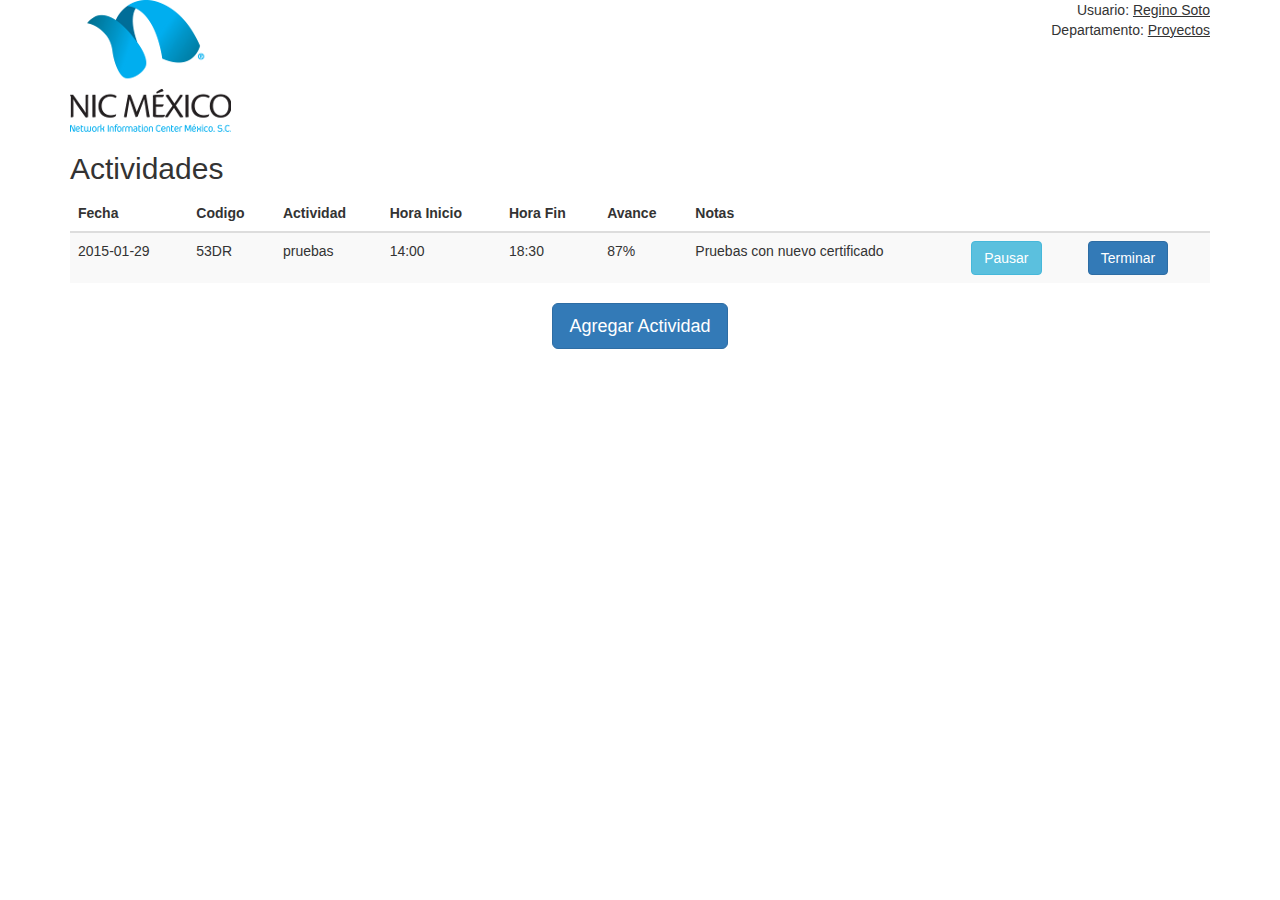
==== index.html @ aec31a05 "commit carpetas_1" ====
<!doctype html>
<html>
<head>
  <meta charset="utf-8">
  <title>PDS</title>
  <meta name="description" content="Sistema de registro de actividades para empleados de NIC Mexico.">
  <meta name="author" content="Christian Cuevas / Enrique Cavazos">

  <!-- SlidesJS Required (if responsive): Sets the page width to the device width. -->
  <meta name="viewport" content="width=device-width">
  <!-- End SlidesJS Required -->

  <!-- links a plugins -->
  <link rel="stylesheet" href="css/bootstrap.min.css">
  <link rel="stylesheet" href="css/pds.css">
  <link rel="stylesheet" href="css/font-awesome.min.css">
  <script src="js/bootstrap-modal.js"></script>
  <script src="js/jquery-1.11.2.min.js"></script>
  <script src="js/index.js"></script>
  <style>
  </style>
  
</head>
<body>
	<div class="container">
		<div class="row">
			<div class="col-md-3">
				<img src="img/nic.png">
			</div>
			<div class="col-md-9">
				<p class="text-right"> 
					Usuario: <u>Regino Soto</u></br>
					Departamento: <u>Proyectos </u></br>
				</p>
			</div>
		</div>
		<div class="row">
			<div class="col-md-12">
				<h2> Actividades </h2>
				<table class="table table-hover table-striped">
					<thead>
						<tr>
							<th>Fecha</th>
							<th>Codigo</th>
							<th>Actividad</th>
							<th>Hora Inicio</th>
							<th>Hora Fin</th>
							<th>Avance</th>
							<th>Notas</th>
							<th></th>
							<th></th>
						</tr>
					<thead>
					<tbody class="tbody-act">
						<tr>
							<td>2015-01-29</td>
							<td>53DR</td>
							<td>pruebas</td>
							<td>14:00</td>
							<td>18:30</td>
							<td>87%</td>
							<td>Pruebas con nuevo certificado</td>
							<td><button type="button" class="btn btn-info">Pausar</button></td>
							<td><button type="button" class="btn btn-primary">Terminar</button></td>
						</tr>
						<tr class="tr-act">
							<td id="fechaAct-1"></td>
							<td id="codeAct-1"></td>
							<td id="tipoAct-1"></td>
							<td id="horaInAct-1"></td>
							<td id="horaFinAct-1"></td>
							<td id="avance-1"></td>
							<td id="nota-1"></td>
							<td id="pausar-1"><button type="button" class="btn btn-info">Pausar</button></td>
							<td id="terminar-1"><button id="btn-terminar-1"type="button" class="btn btn-primary" onclick="advance();">Terminar</button></td>

						</tr>
						
						
					</tbody>
				</table>
				<p class="text-center">
					<button type="button" class="btn btn-primary btn-lg" data-toggle="modal" href="#agregarActividad" >Agregar Actividad</button>
				</p>
			</div>
		</div>
		<div class="modal fade" id="agregarActividad">
			<div class="modal-dialog" >
				<div class="modal-content">
					<div class="modal-header">
						<button type="button" class="close" data-dismiss="modal" aria-label="Close"><span aria-hidden="true">&times;</span></button>
						<h4 class="modal-title">Actividades</h4>
					</div>
					<div class="modal-body">
						<table class="table table-striped table-hover" id="tblGrid">
							<thead id="tblHead">
								<tr>
									<th>Actividad</th>
									<th>Tipo</th>
									<th>Unidad de Negocio</th>
								</tr>
							</thead>
							<tbody>
								<tr id="tr-1" >
									<td id="planAct-1">Reportes Extranet</td>
									<td>Desasrrollo</td>
									<td>Certipass</td>
								</tr>
								<tr id="tr-2">
									<td id="planAct-2">Junta de Equipo</td>
									<td>Junta</td>
									<td>Azenta</td>
								</tr>
								<tr id="tr-3">
									<td id="planAct-3">Cancelación Pruebas</td>
									<td>Pruebas</td>
									<td>Certipass</td>
								</tr>
							</tbody>
						</table>
						<form>
							<div class="form-group">
								<label for="recipient-name" class="control-label">Actividad No Planeada:</label>
								<input type="text" class="form-control" id="recipient-name">
							</div>
						</form>
					</div>
					<div class="modal-footer">
						<button type="button" class="btn btn-default" data-dismiss="modal">Cancelar</button>
						<button id="addActButton" type="button" class="btn btn-primary">Agregar</button>
					</div>
				</div>
			</div>
		</div>
		<div class="modal fade" id="nuevaActividad">
			<div class="modal-dialog" >
				<div class="modal-content">
					<div class="modal-header">
						<button type="button" class="close" data-dismiss="modal" aria-label="Close"><span aria-hidden="true">&times;</span></button>
						<h4 class="modal-title">Nueva Actividad</h4>
					</div>
					<div class="modal-body">
						<form>
							<div class="form-horizontal">
								<div class="form-group">
									<label for="nuevaCodigo" class="col-sm-2 control-label">Codigo</label>
									<div class="col-sm-10">
										<input type="text" class="form-control" id="nuevaCodigo" placeholder="Codigo">
									</div>
								</div>
								<div class="form-group">
									<label for="nuevaActividad" class="col-sm-2 control-label">Actividad</label>
									<div class="col-sm-10">
										<input type="text" class="form-control" id="nuevaActividad" placeholder="Actividad">
									</div>
								</div>
								<div class="form-group">
									<label for="nuevaTipo" class="col-sm-2 control-label">Tipo:</label>
									<div class="col-sm-10">
										<select class="form-control" id="nuevaTipo">
											<option>Desarrollo</option>
											<option>Juntas</option>
											<option>Capacitacion</option>
											<option>Analisis</option>
											<option>#N/A</option>
										</select>
									</div>
								</div>
								<div class="form-group">
									<label for="nuevaUnidadNegocio" class="col-sm-2 control-label">Unidad Negocio:</label>
									<div class="col-sm-10">
										<select class="form-control" id="nuevaUnidadNegocio">
											<option>Certipass</option>
											<option>Nic Mx</option>
											<option>Azenta</option>
											<option>#N/A</option>
										</select>
									</div>
								</div>
								<div class="form-group">
									<label for="nuevaDificultad" class="col-sm-2 control-label">Dificultad:</label>
									<div class="col-sm-10">
										<select class="form-control" id="nuevaDificultad">
											<option>Facil</option>
											<option>Media</option>
											<option>Dificil</option>
											<option>#N/A</option>
										</select>
									</div>
								</div>
								<div class="form-group">
									<label for="nuevaHorasPlaneadas" class="col-sm-2 control-label">Horas Planeadas</label>
									<div class="col-sm-10">
										<input type="text" class="form-control" id="nuevaHorasPlaneadas" placeholder="Horas Planeadas">
									</div>
								</div>
							</div>
						</form>
					</div>
					<div class="modal-footer">
						<button type="button" class="btn btn-default" data-dismiss="modal">Cancelar</button>
						<button type="button" class="btn btn-primary">Agregar</button>
					</div>
				</div>
			</div>
		</div>
	</div>
	<script src="js/bootstrap.min.js"></script>
</body>
</html>
---- css/pds.css ----
ul{
 width:250px;
}

#menu{
float:left;
}

.charts{
float:right;
}

.form-signin
{
    max-width: 330px;
    padding: 15px;
    margin: 0 auto;
}
.form-signin .form-signin-heading, .form-signin .checkbox
{
    margin-bottom: 10px;
}
.form-signin .checkbox
{
    font-weight: normal;
}
.form-signin .form-control
{
    position: relative;
    font-size: 16px;
    height: auto;
    padding: 10px;
    -webkit-box-sizing: border-box;
    -moz-box-sizing: border-box;
    box-sizing: border-box;
}
.form-signin .form-control:focus
{
    z-index: 2;
}
.form-signin input[type="text"]
{
    margin-bottom: -1px;
    border-bottom-left-radius: 0;
    border-bottom-right-radius: 0;
}
.form-signin input[type="password"]
{
    margin-bottom: 10px;
    border-top-left-radius: 0;
    border-top-right-radius: 0;
}
.account-wall
{
    margin-top: 20px;
    padding: 40px 0px 20px 0px;
    background-color: #f7f7f7;
    -moz-box-shadow: 0px 2px 2px rgba(0, 0, 0, 0.3);
    -webkit-box-shadow: 0px 2px 2px rgba(0, 0, 0, 0.3);
    box-shadow: 0px 2px 2px rgba(0, 0, 0, 0.3);
}
.login-title
{
    color: #555;
    font-size: 18px;
    font-weight: 400;
    display: block;
}
.profile-img
{
    width: 96px;
    height: 96px;
    margin: 0 auto 10px;
    display: block;
   
}

.new-account
{
    display: block;
    margin-top: 10px;
}

tr.clicked {
      background-color: #abc !important;
}
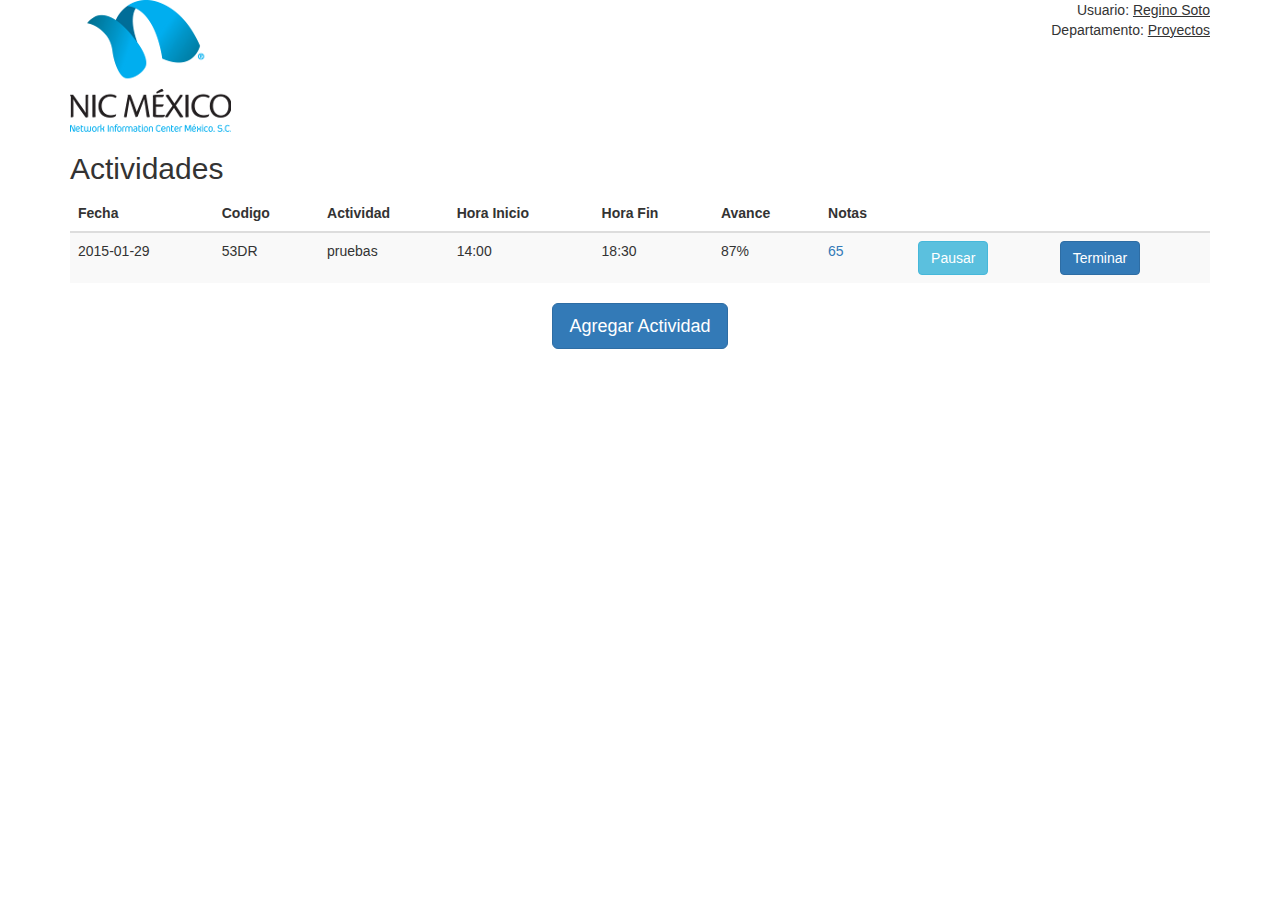
==== commit 7a8933bd: "Cambios nic" ====
--- a/index.html
+++ b/index.html
@@ -16,6 +16,7 @@
   <link rel="stylesheet" href="css/font-awesome.min.css">
   <script src="js/bootstrap-modal.js"></script>
   <script src="js/jquery-1.11.2.min.js"></script>
+  <script src="js/bootstrap-editable.js"></script>
   <script src="js/index.js"></script>
   <style>
   </style>
@@ -59,7 +60,7 @@
 							<td>14:00</td>
 							<td>18:30</td>
 							<td>87%</td>
-							<td>Pruebas con nuevo certificado</td>
+							<td><a href="#" id="weight" data-type="text" data-toggle="popover" title="Popover title" data-content="And here's some amazing content. It's very engaging. Right?" class="editable">65</a></td>
 							<td><button type="button" class="btn btn-info">Pausar</button></td>
 							<td><button type="button" class="btn btn-primary">Terminar</button></td>
 						</tr>
@@ -71,8 +72,8 @@
 							<td id="horaFinAct-1"></td>
 							<td id="avance-1"></td>
 							<td id="nota-1"></td>
-							<td id="pausar-1"><button type="button" class="btn btn-info">Pausar</button></td>
-							<td id="terminar-1"><button id="btn-terminar-1"type="button" class="btn btn-primary" onclick="advance();">Terminar</button></td>
+							<td id="pausar-1"><button class="btn btn-info">Pausar</button></td>
+							<td id="terminar-1"><button id="btn-terminar-1" class="btn btn-primary">Terminar</button></td>
 
 						</tr>
 						
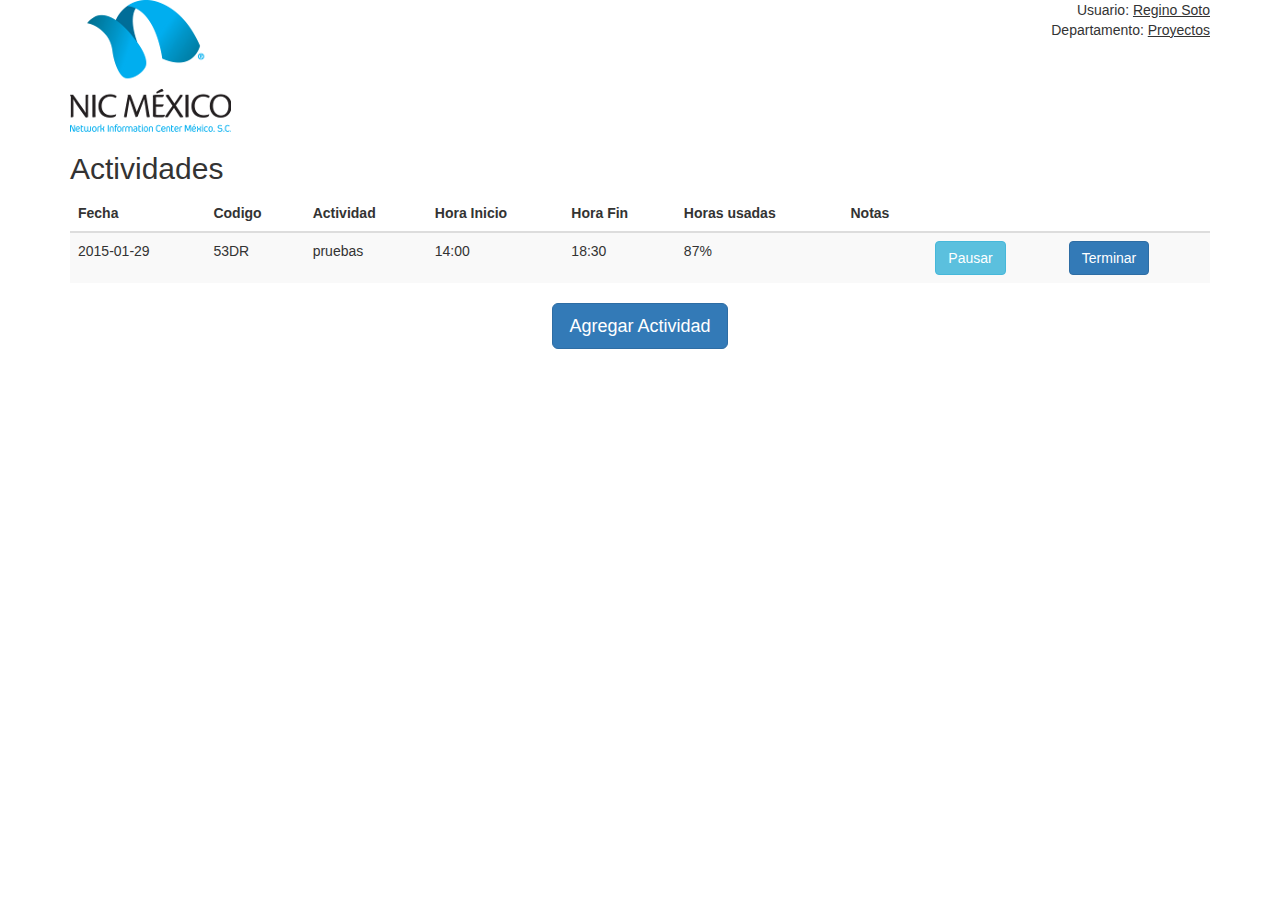
==== commit 8d736caf: "Se cambio avance por horas usadas" ====
--- a/index.html
+++ b/index.html
@@ -13,6 +13,7 @@
   <!-- links a plugins -->
   <link rel="stylesheet" href="css/bootstrap.min.css">
   <link rel="stylesheet" href="css/pds.css">
+  <link rel="stylesheet" href="css/bootstrap-editable.css">
   <link rel="stylesheet" href="css/font-awesome.min.css">
   <script src="js/bootstrap-modal.js"></script>
   <script src="js/jquery-1.11.2.min.js"></script>
@@ -46,7 +47,7 @@
 							<th>Actividad</th>
 							<th>Hora Inicio</th>
 							<th>Hora Fin</th>
-							<th>Avance</th>
+							<th>Horas usadas</th>
 							<th>Notas</th>
 							<th></th>
 							<th></th>
@@ -60,7 +61,7 @@
 							<td>14:00</td>
 							<td>18:30</td>
 							<td>87%</td>
-							<td><a href="#" id="weight" data-type="text" data-toggle="popover" title="Popover title" data-content="And here's some amazing content. It's very engaging. Right?" class="editable">65</a></td>
+							<td><a href="#" id="note-451" data-type="text" data-pk="1" data-title="Enter username" class="editable editable-click editable-open" title=""></a></td>
 							<td><button type="button" class="btn btn-info">Pausar</button></td>
 							<td><button type="button" class="btn btn-primary">Terminar</button></td>
 						</tr>
@@ -71,7 +72,7 @@
 							<td id="horaInAct-1"></td>
 							<td id="horaFinAct-1"></td>
 							<td id="avance-1"></td>
-							<td id="nota-1"></td>
+							<td id="nota-1" maxlength="20"><a href="#"   id="note-1" data-type="text" data-pk="1" data-title="Enter username" class="editable editable-click editable-open" title=" "></a></td>
 							<td id="pausar-1"><button class="btn btn-info">Pausar</button></td>
 							<td id="terminar-1"><button id="btn-terminar-1" class="btn btn-primary">Terminar</button></td>
 
@@ -96,26 +97,38 @@
 						<table class="table table-striped table-hover" id="tblGrid">
 							<thead id="tblHead">
 								<tr>
+									<th>C&oacute;digo</th>
 									<th>Actividad</th>
 									<th>Tipo</th>
 									<th>Unidad de Negocio</th>
+									<th>Dificultad</th>
+									<th>Horas Planeadas</th>
 								</tr>
 							</thead>
 							<tbody>
 								<tr id="tr-1" >
+									<td id="codAct-1">CQ-R</td>
 									<td id="planAct-1">Reportes Extranet</td>
 									<td>Desasrrollo</td>
 									<td>Certipass</td>
+									<td>media</td>
+									<td>6</td>
 								</tr>
 								<tr id="tr-2">
+									<td id="codAct-2">CQ-R2</td>
 									<td id="planAct-2">Junta de Equipo</td>
 									<td>Junta</td>
 									<td>Azenta</td>
+									<td>media</td>
+									<td>5:20</td>
 								</tr>
 								<tr id="tr-3">
+									<td id="codAct-3">CQ-R3</td>
 									<td id="planAct-3">Cancelación Pruebas</td>
 									<td>Pruebas</td>
 									<td>Certipass</td>
+									<td>media</td>
+									<td>4</td>
 								</tr>
 							</tbody>
 						</table>
@@ -133,78 +146,7 @@
 				</div>
 			</div>
 		</div>
-		<div class="modal fade" id="nuevaActividad">
-			<div class="modal-dialog" >
-				<div class="modal-content">
-					<div class="modal-header">
-						<button type="button" class="close" data-dismiss="modal" aria-label="Close"><span aria-hidden="true">&times;</span></button>
-						<h4 class="modal-title">Nueva Actividad</h4>
-					</div>
-					<div class="modal-body">
-						<form>
-							<div class="form-horizontal">
-								<div class="form-group">
-									<label for="nuevaCodigo" class="col-sm-2 control-label">Codigo</label>
-									<div class="col-sm-10">
-										<input type="text" class="form-control" id="nuevaCodigo" placeholder="Codigo">
-									</div>
-								</div>
-								<div class="form-group">
-									<label for="nuevaActividad" class="col-sm-2 control-label">Actividad</label>
-									<div class="col-sm-10">
-										<input type="text" class="form-control" id="nuevaActividad" placeholder="Actividad">
-									</div>
-								</div>
-								<div class="form-group">
-									<label for="nuevaTipo" class="col-sm-2 control-label">Tipo:</label>
-									<div class="col-sm-10">
-										<select class="form-control" id="nuevaTipo">
-											<option>Desarrollo</option>
-											<option>Juntas</option>
-											<option>Capacitacion</option>
-											<option>Analisis</option>
-											<option>#N/A</option>
-										</select>
-									</div>
-								</div>
-								<div class="form-group">
-									<label for="nuevaUnidadNegocio" class="col-sm-2 control-label">Unidad Negocio:</label>
-									<div class="col-sm-10">
-										<select class="form-control" id="nuevaUnidadNegocio">
-											<option>Certipass</option>
-											<option>Nic Mx</option>
-											<option>Azenta</option>
-											<option>#N/A</option>
-										</select>
-									</div>
-								</div>
-								<div class="form-group">
-									<label for="nuevaDificultad" class="col-sm-2 control-label">Dificultad:</label>
-									<div class="col-sm-10">
-										<select class="form-control" id="nuevaDificultad">
-											<option>Facil</option>
-											<option>Media</option>
-											<option>Dificil</option>
-											<option>#N/A</option>
-										</select>
-									</div>
-								</div>
-								<div class="form-group">
-									<label for="nuevaHorasPlaneadas" class="col-sm-2 control-label">Horas Planeadas</label>
-									<div class="col-sm-10">
-										<input type="text" class="form-control" id="nuevaHorasPlaneadas" placeholder="Horas Planeadas">
-									</div>
-								</div>
-							</div>
-						</form>
-					</div>
-					<div class="modal-footer">
-						<button type="button" class="btn btn-default" data-dismiss="modal">Cancelar</button>
-						<button type="button" class="btn btn-primary">Agregar</button>
-					</div>
-				</div>
-			</div>
-		</div>
+		
 	</div>
 	<script src="js/bootstrap.min.js"></script>
 </body>
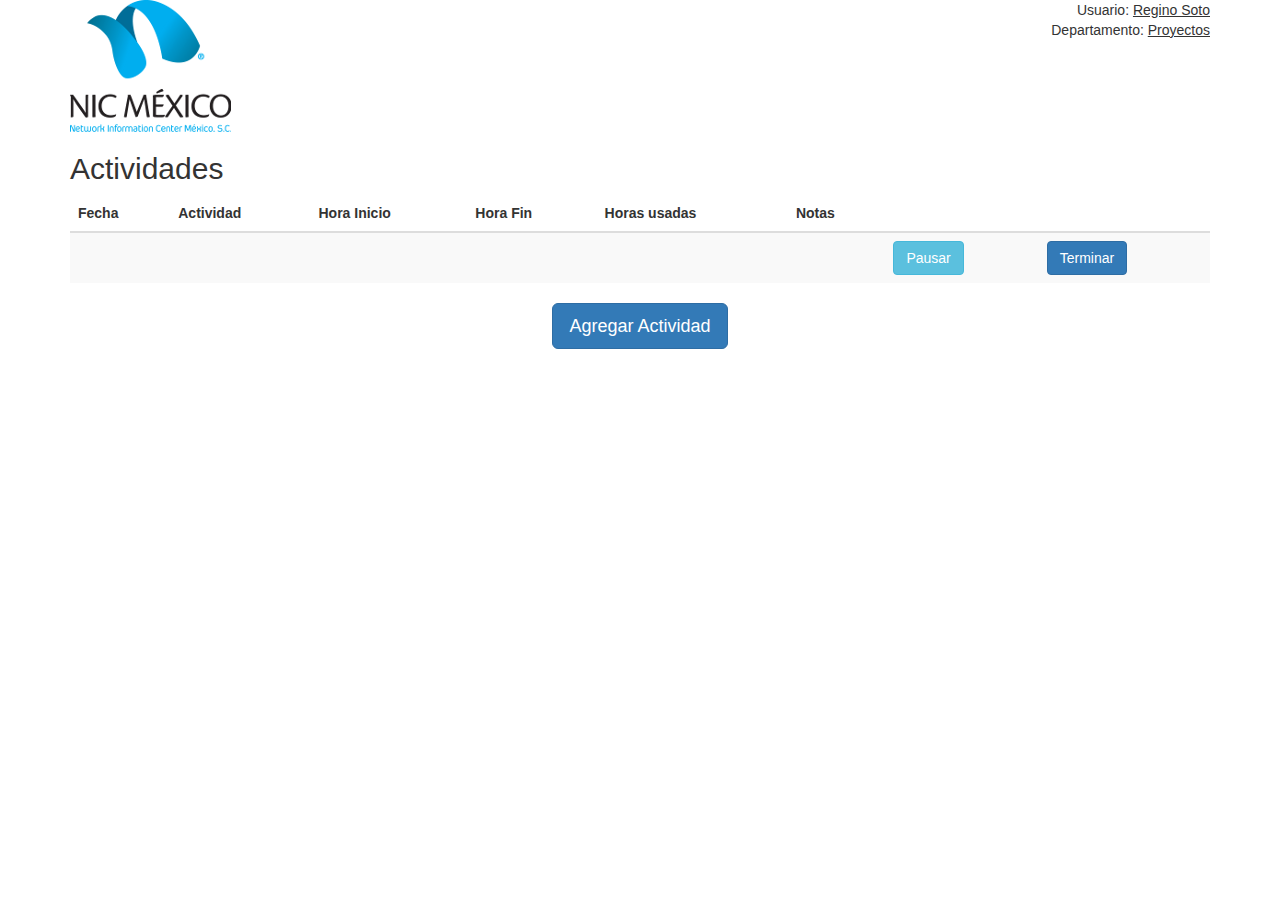
==== commit 0bc6d072: "cambios de id" ====
--- a/index.html
+++ b/index.html
@@ -43,7 +43,6 @@
 					<thead>
 						<tr>
 							<th>Fecha</th>
-							<th>Codigo</th>
 							<th>Actividad</th>
 							<th>Hora Inicio</th>
 							<th>Hora Fin</th>
@@ -54,25 +53,14 @@
 						</tr>
 					<thead>
 					<tbody class="tbody-act">
-						<tr>
-							<td>2015-01-29</td>
-							<td>53DR</td>
-							<td>pruebas</td>
-							<td>14:00</td>
-							<td>18:30</td>
-							<td>87%</td>
-							<td><a href="#" id="note-451" data-type="text" data-pk="1" data-title="Enter username" class="editable editable-click editable-open" title=""></a></td>
-							<td><button type="button" class="btn btn-info">Pausar</button></td>
-							<td><button type="button" class="btn btn-primary">Terminar</button></td>
-						</tr>
+						
 						<tr class="tr-act">
 							<td id="fechaAct-1"></td>
-							<td id="codeAct-1"></td>
 							<td id="tipoAct-1"></td>
 							<td id="horaInAct-1"></td>
 							<td id="horaFinAct-1"></td>
 							<td id="avance-1"></td>
-							<td id="nota-1" maxlength="20"><a href="#"   id="note-1" data-type="text" data-pk="1" data-title="Enter username" class="editable editable-click editable-open" title=" "></a></td>
+							<td id="nota-1" ><a href="#"   id="note-1" data-type="text" data-pk="1" data-title="Enter username" class="editable editable-click editable-open" title=" "></a></td>
 							<td id="pausar-1"><button class="btn btn-info">Pausar</button></td>
 							<td id="terminar-1"><button id="btn-terminar-1" class="btn btn-primary">Terminar</button></td>
 
@@ -82,7 +70,7 @@
 					</tbody>
 				</table>
 				<p class="text-center">
-					<button type="button" class="btn btn-primary btn-lg" data-toggle="modal" href="#agregarActividad" >Agregar Actividad</button>
+					<button id="addActIndModal" type="button" class="btn btn-primary btn-lg" data-toggle="modal" href="#agregarActividad" >Agregar Actividad</button>
 				</p>
 			</div>
 		</div>
@@ -97,7 +85,6 @@
 						<table class="table table-striped table-hover" id="tblGrid">
 							<thead id="tblHead">
 								<tr>
-									<th>C&oacute;digo</th>
 									<th>Actividad</th>
 									<th>Tipo</th>
 									<th>Unidad de Negocio</th>
@@ -105,17 +92,15 @@
 									<th>Horas Planeadas</th>
 								</tr>
 							</thead>
-							<tbody>
-								<tr id="tr-1" >
-									<td id="codAct-1">CQ-R</td>
-									<td id="planAct-1">Reportes Extranet</td>
-									<td>Desasrrollo</td>
-									<td>Certipass</td>
-									<td>media</td>
-									<td>6</td>
+							<tbody class="tbody-ActPlan">
+								<tr id="tr-ActPlan">
+									<td id="planInAct-1"></td>
+									<td id="planInTipo-1"></td>
+									<td id="planInUni-1"></td>
+									<td id="planInDif-1"></td>
+									<td id="planInHoras-1"></td>
 								</tr>
 								<tr id="tr-2">
-									<td id="codAct-2">CQ-R2</td>
 									<td id="planAct-2">Junta de Equipo</td>
 									<td>Junta</td>
 									<td>Azenta</td>
@@ -123,7 +108,6 @@
 									<td>5:20</td>
 								</tr>
 								<tr id="tr-3">
-									<td id="codAct-3">CQ-R3</td>
 									<td id="planAct-3">Cancelación Pruebas</td>
 									<td>Pruebas</td>
 									<td>Certipass</td>
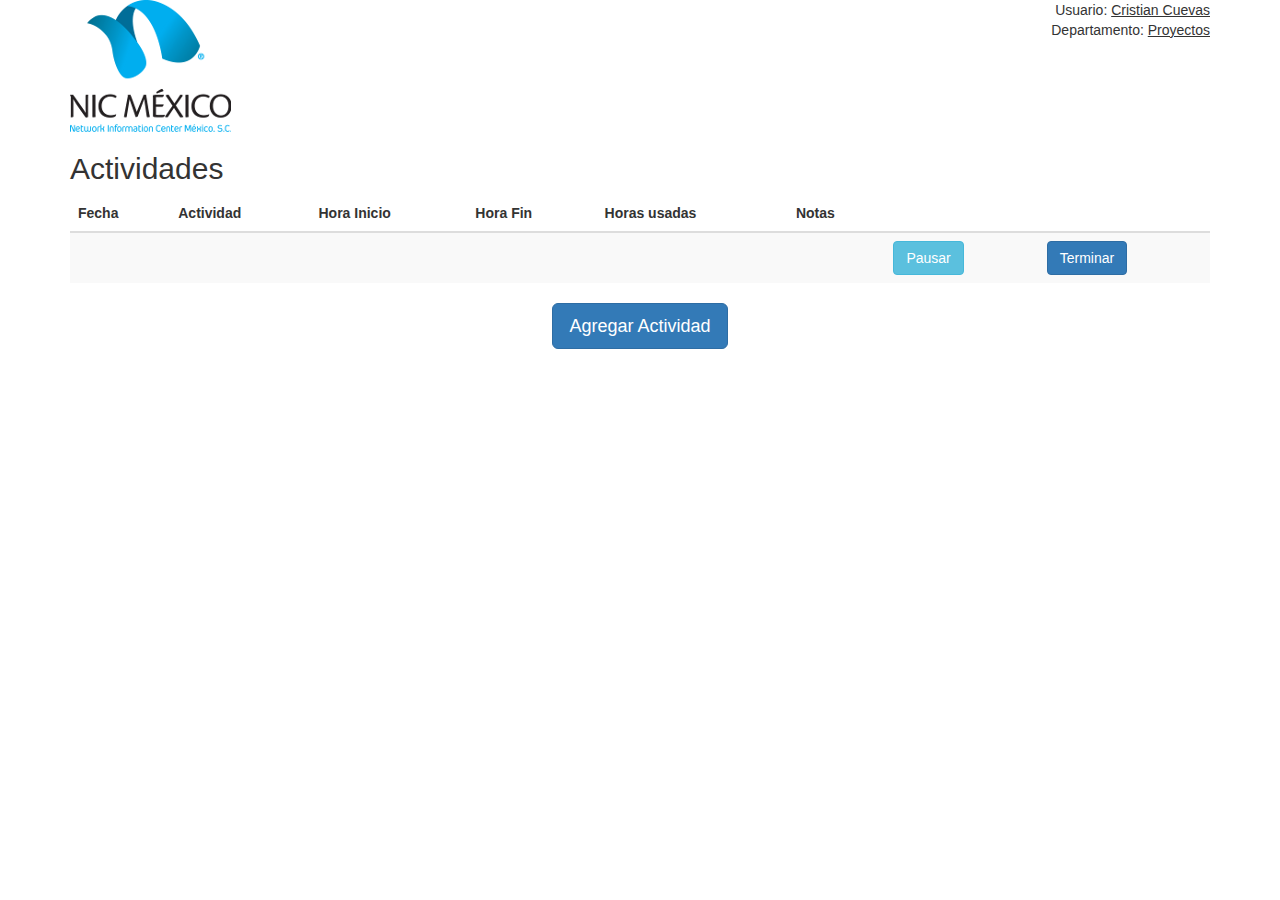
==== commit 5b2e4793: "Sent from my laptop" ====
--- a/index.html
+++ b/index.html
@@ -31,7 +31,7 @@
 			</div>
 			<div class="col-md-9">
 				<p class="text-right"> 
-					Usuario: <u>Regino Soto</u></br>
+					Usuario: <u>Cristian Cuevas</u></br>
 					Departamento: <u>Proyectos </u></br>
 				</p>
 			</div>
